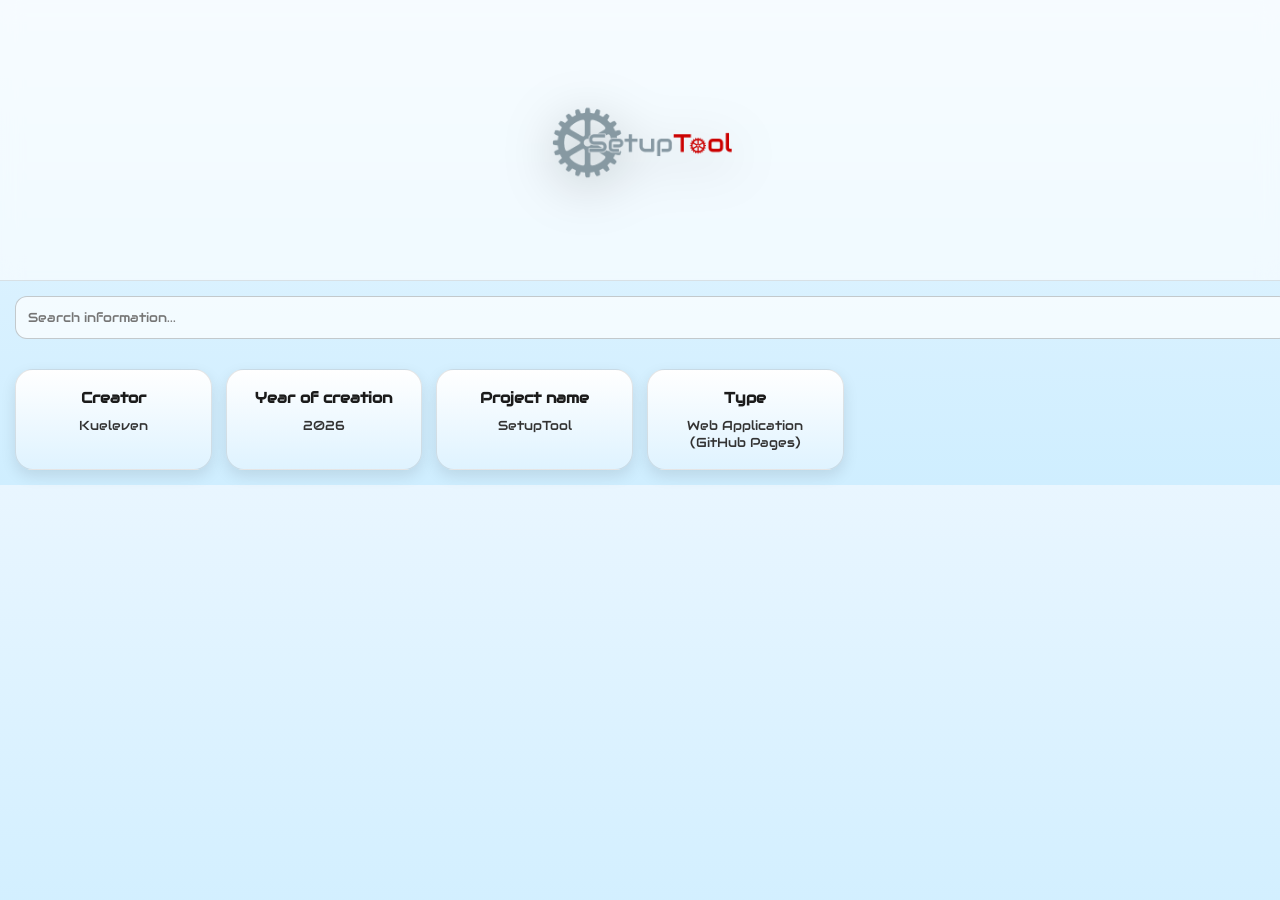
==== info.html @ a2f3a1bf "Create info.html" ====
<!DOCTYPE html>
<html lang="en">
<head>
<meta charset="UTF-8" />
<title>SetupTool</title>

<style>
@font-face {
  font-family: "CustomFont";
  src: url("fontt.ttf");
}

body {
  margin: 0;
  font-family: "CustomFont", Arial;
  background: linear-gradient(180deg, #e9f6ff, #cfeeff);
  color: #1b1b1b;
}

/* TOP BAR */
.topbar {
  display: flex;
  justify-content: center;
  align-items: center;
  padding: 30px;
  background: rgba(255, 255, 255, 0.6);
  backdrop-filter: blur(10px);
  border-bottom: 1px solid rgba(0,0,0,0.1);
}

.logo {
  width: 220px;
  height: 220px;
  object-fit: contain;
  filter: drop-shadow(0px 10px 25px rgba(0,0,0,0.25));
}

/* SEARCH */
#search {
  margin: 15px;
  padding: 12px;
  width: calc(100% - 30px);
  border-radius: 12px;
  border: 1px solid rgba(0,0,0,0.2);
  outline: none;
  background: rgba(255,255,255,0.7);
  font-family: inherit;
}

/* GRID */
.grid {
  display: grid;
  grid-template-columns: repeat(auto-fill, minmax(180px, 1fr));
  gap: 14px;
  padding: 15px;
}

/* CARD */
.card {
  background: linear-gradient(180deg, #ffffff, #dff3ff);
  border-radius: 18px;
  padding: 18px;
  text-align: center;
  border: 1px solid rgba(0,0,0,0.1);
  box-shadow: 0 6px 15px rgba(0,0,0,0.1);
  transition: 0.2s;
  cursor: pointer;
}

.card:hover {
  transform: translateY(-4px);
  box-shadow: 0 12px 25px rgba(0,0,0,0.18);
}

.title {
  font-weight: bold;
  font-size: 15px;
}

.info {
  margin-top: 10px;
  font-size: 13px;
  color: #333;
}
</style>

</head>
<body>

<div class="topbar">
  <img src="LogoTool.png" class="logo">
</div>

<input type="text" id="search" placeholder="Search information...">

<div id="content" class="grid"></div>

<script>
// DATA (zamiast plików)
const data = [
  {
    name: "Creator",
    info: "Kueleven"
  },
  {
    name: "Year of creation",
    info: "2026"
  },
  {
    name: "Project name",
    info: "SetupTool"
  },
  {
    name: "Type",
    info: "Web Application (GitHub Pages)"
  }
];

function render(list) {
  const container = document.getElementById("content");
  container.innerHTML = "";

  list.forEach(item => {
    const div = document.createElement("div");
    div.className = "card";

    div.innerHTML = `
      <div class="title">${item.name}</div>
      <div class="info">${item.info}</div>
    `;

    container.appendChild(div);
  });
}

render(data);

// SEARCH
document.getElementById("search").addEventListener("input", e => {
  const value = e.target.value.toLowerCase();

  const filtered = data.filter(d =>
    d.name.toLowerCase().includes(value) ||
    d.info.toLowerCase().includes(value)
  );

  render(filtered);
});
</script>

</body>
</html>
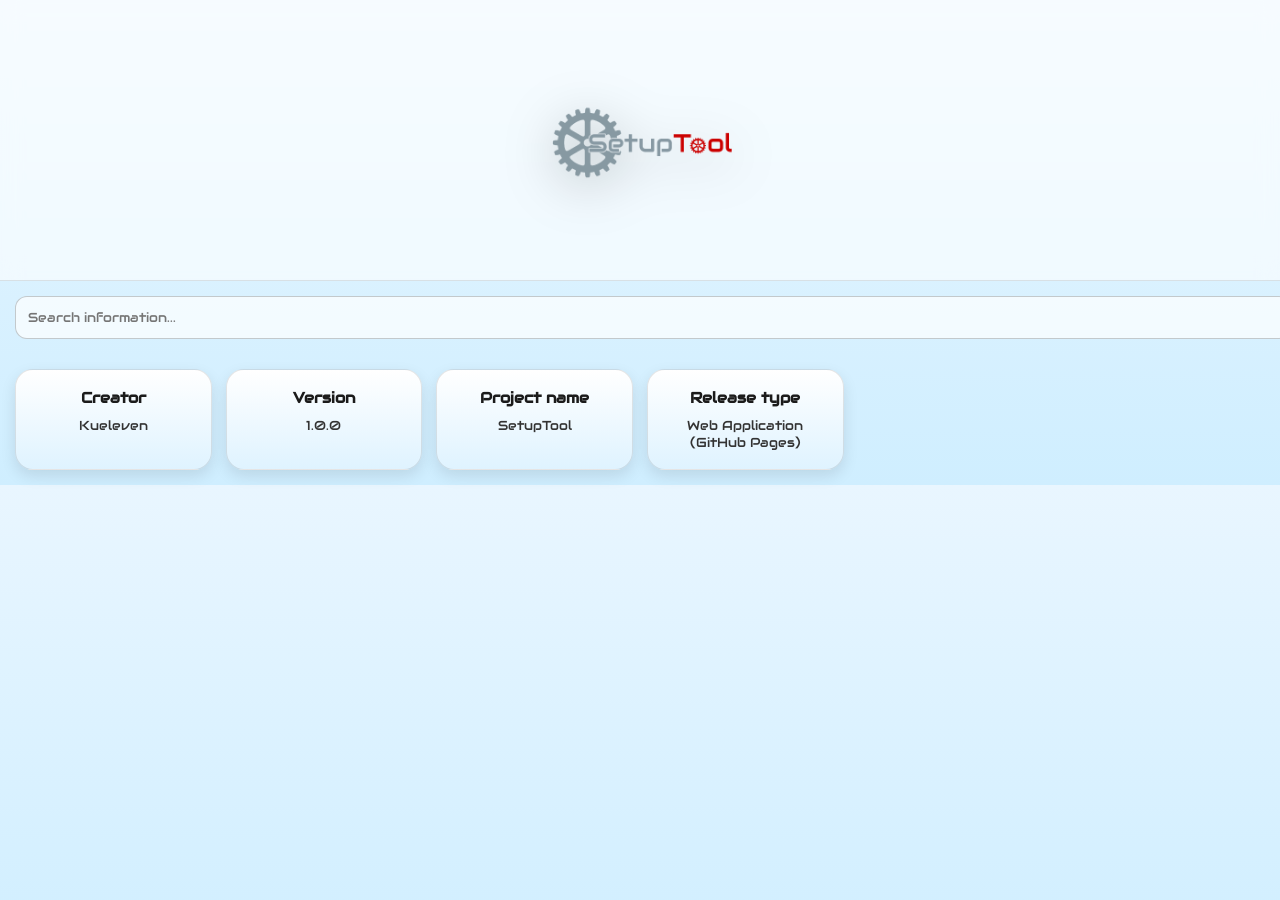
==== commit 0bab72db: "Update info.html" ====
--- a/info.html
+++ b/info.html
@@ -17,7 +17,6 @@
   color: #1b1b1b;
 }
 
-/* TOP BAR */
 .topbar {
   display: flex;
   justify-content: center;
@@ -35,7 +34,6 @@
   filter: drop-shadow(0px 10px 25px rgba(0,0,0,0.25));
 }
 
-/* SEARCH */
 #search {
   margin: 15px;
   padding: 12px;
@@ -47,7 +45,6 @@
   font-family: inherit;
 }
 
-/* GRID */
 .grid {
   display: grid;
   grid-template-columns: repeat(auto-fill, minmax(180px, 1fr));
@@ -55,7 +52,6 @@
   padding: 15px;
 }
 
-/* CARD */
 .card {
   background: linear-gradient(180deg, #ffffff, #dff3ff);
   border-radius: 18px;
@@ -96,22 +92,21 @@
 <div id="content" class="grid"></div>
 
 <script>
-// DATA (zamiast plików)
 const data = [
   {
     name: "Creator",
     info: "Kueleven"
   },
   {
-    name: "Year of creation",
-    info: "2026"
+    name: "Version",
+    info: "1.0.0"
   },
   {
     name: "Project name",
     info: "SetupTool"
   },
   {
-    name: "Type",
+    name: "Release type",
     info: "Web Application (GitHub Pages)"
   }
 ];
@@ -135,7 +130,6 @@
 
 render(data);
 
-// SEARCH
 document.getElementById("search").addEventListener("input", e => {
   const value = e.target.value.toLowerCase();
 
